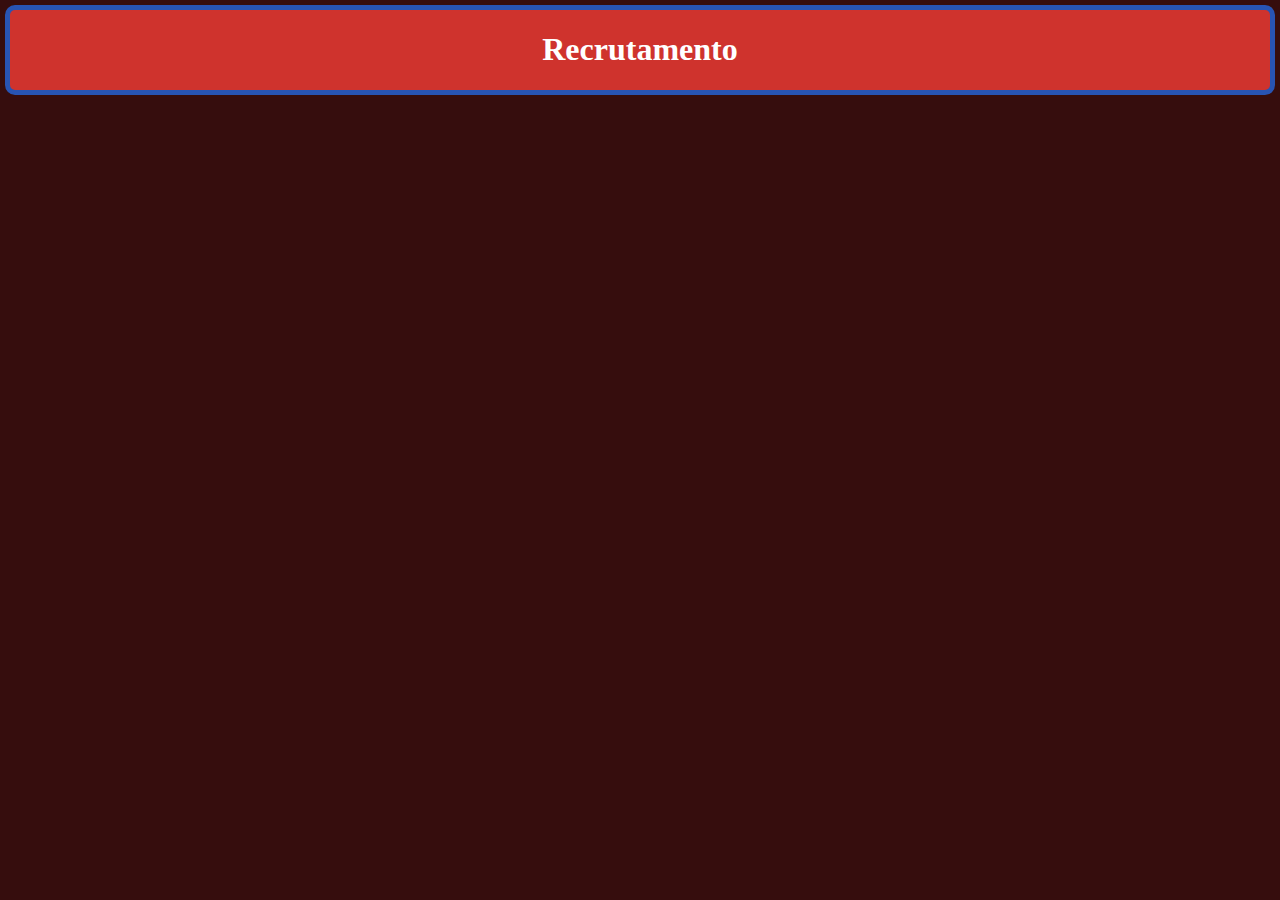
==== harpiabetav1/recrutamento/recrutamento.html @ 064d3867 "Add files via upload" ====
<!DOCTYPE html>
<html lang="pt-br">


<head>
    <meta charset="UTF-8">
    <title>Recrutamento</title>
    <link rel="stylesheet" href="recrutamentoestilo.css">
</head>

<body>

    <div class="cabeca">
        <h1 id="titulo1">Recrutamento</h1>
    </div>


</body>
---- harpiabetav1/recrutamento/recrutamentoestilo.css ----
* {box-sizing: border-box;}

body
{
    margin: 0px;
    background-color: rgb(54, 13, 13);

}

.cabeca
{   
    background-color: rgb(207, 51, 45);
    border: 5px solid rgb(40, 84, 179);
    border-radius: 10px;
    margin: 5px;
}

#titulo1
{
    color: rgb(255, 255, 255);
    text-align: center;
}
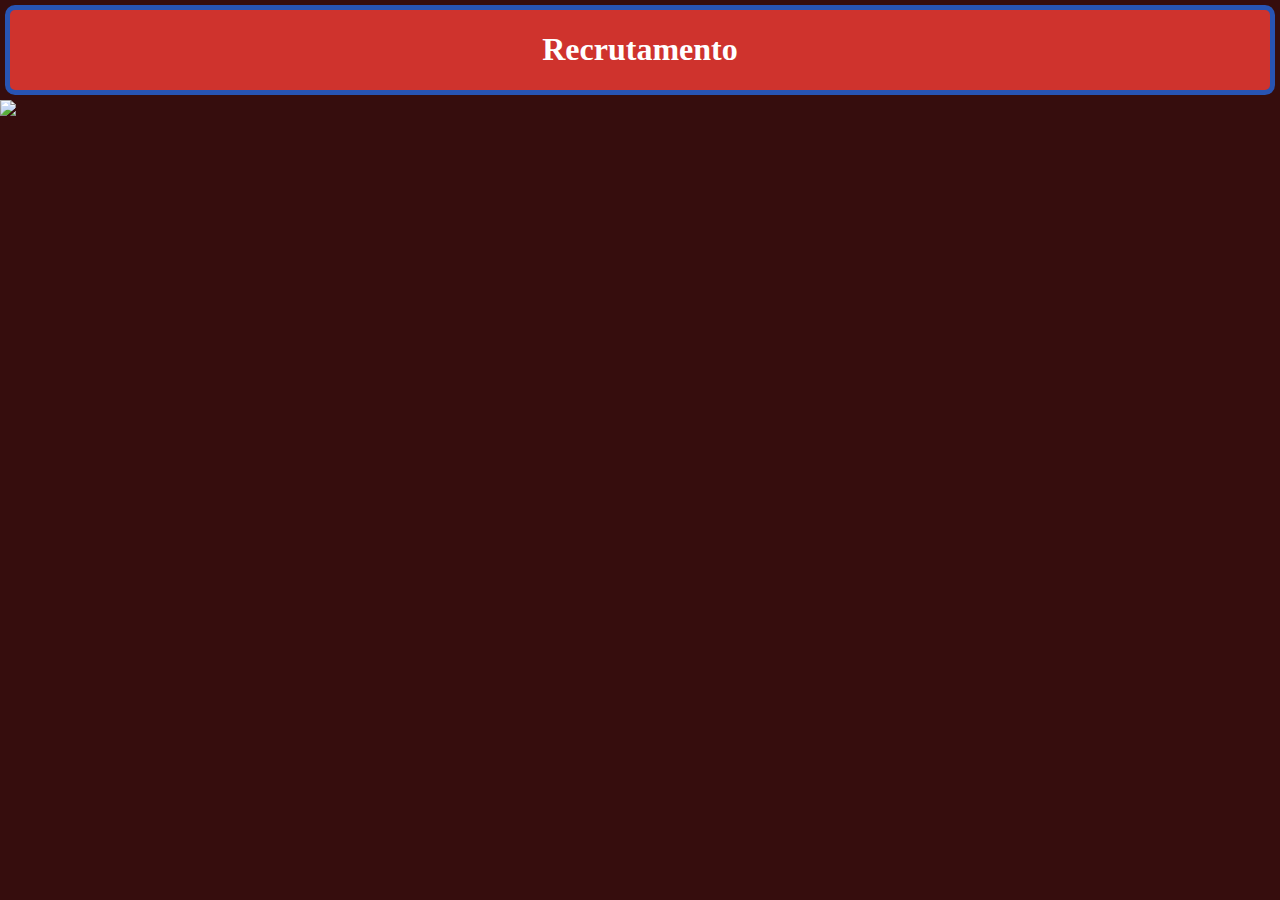
==== commit ff98048d: "Update recrutamento.html" ====
--- a/harpiabetav1/recrutamento/recrutamento.html
+++ b/harpiabetav1/recrutamento/recrutamento.html
@@ -11,8 +11,17 @@
 <body>
 
     <div class="cabeca">
+        
         <h1 id="titulo1">Recrutamento</h1>
+
     </div>
 
+    <div class="home">
 
-</body>+        <a href="../index.html" id="homelink">
+            <img src="homepng.png" id="homefoto">
+        </a>
+
+    </div>
+
+</body>
